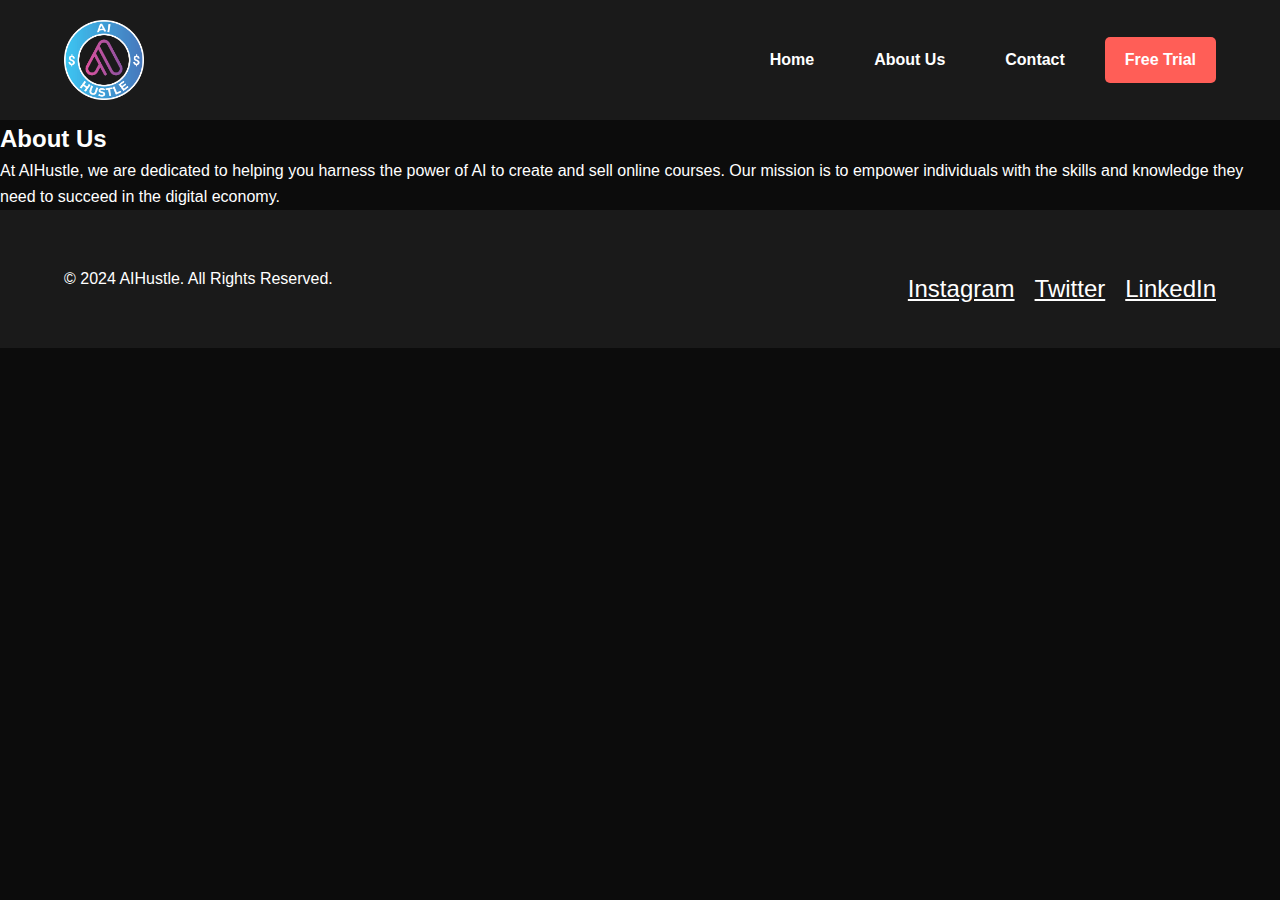
==== about.html @ 97418e51 "add files" ====
<!DOCTYPE html>
<html lang="en">
<head>
    <meta charset="UTF-8">
    <meta name="viewport" content="width=device-width, initial-scale=1.0">
    <title>About Us - AIHustle</title>
    <link rel="stylesheet" href="style.css">
</head>
<body>

    <!-- Navigation Bar -->
    <header class="nav-bar">
        <div class="container">
            <img src="logo.png" alt="AIHustle Logo" class="logo">
            <nav class="nav-links">
                <a href="index.html" class="nav-link">Home</a>
                <a href="about.html" class="nav-link">About Us</a>
                <a href="contact.html" class="nav-link">Contact</a>
                <a href="free.html" class="nav-link hero-button">Free Trial</a>
            </nav>
        </div>
    </header>

    <!-- About Us Section -->
    <section class="about-section">
        <h2>About Us</h2>
        <p>At AIHustle, we are dedicated to helping you harness the power of AI to create and sell online courses. Our mission is to empower individuals with the skills and knowledge they need to succeed in the digital economy.</p>
    </section>

    <!-- Footer Section -->
    <footer class="footer">
        <div class="container">
            <p>© 2024 AIHustle. All Rights Reserved.</p>
            <div class="social-links">
                <a href="#">Instagram</a>
                <a href="#">Twitter</a>
                <a href="#">LinkedIn</a>
            </div>
        </div>
    </footer>

</body>
</html>
---- style.css ----
/* Reset */
* {
    margin: 0;
    padding: 0;
    box-sizing: border-box;
}

body {
    font-family: 'Poppins', sans-serif;
    background-color: #0c0c0c;
    color: #ffffff;
    line-height: 1.6;
}

/* Navigation Bar */
.nav-bar {
    background-color: #1a1a1a;
    padding: 20px 0;
}

.container {
    width: 90%;
    margin: 0 auto;
    display: flex;
    justify-content: space-between;
    align-items: center;
}

.logo {
    width: 80px;
    height: auto;
    object-fit: contain;
}

.nav-links {
    display: flex;
    gap: 20px;
}

.nav-link, .hero-button {
    color: #ffffff;
    font-weight: bold;
    text-decoration: none;
    padding: 10px 20px;
    border-radius: 5px;
    transition: background-color 0.3s ease;
}

.hero-button {
    background: #ff5e57;
}

.nav-link:hover, .hero-button:hover {
    background: #333333;
}

/* Hero Section */
.hero-section {
    height: 100vh;
    display: flex;
    align-items: center;
    justify-content: center;
    background-image: url('hero-background.jpg');
    background-size: cover;
    background-position: center;
    text-align: center;
    color: #ffffff;
}

.hero-content {
    max-width: 800px;
    margin: 0 auto;
    padding: 20px;
}

.hero-section h1 {
    font-size: 3.5rem;
    margin-bottom: 20px;
}

.hero-section p {
    font-size: 1.5rem;
    margin-bottom: 40px;
}

.cta-button {
    background: #ff5e57;
    color: #ffffff;
    font-size: 1.2rem;
    padding: 15px 30px;
    border-radius: 30px;
    transition: background-color 0.3s ease;
    text-decoration: none;
}

.cta-button:hover {
    background: #e94b4b;
}

/* Free Trial Section */
.video-container {
    padding: 40px 0;
    text-align: center;
}

.video {
    width: 1000px;
    height: 500px;
    margin: 0 auto 20px;
}

.video-row {
    display: flex;
    justify-content: center;
    align-items: flex-start;
    margin-top: 20px;
}

.small-video {
    width: 500px;
    height: 400px;
    margin: 0 10px;
    flex: none;
}

.newsletter {
    flex: 1;
    text-align: center;
    color: #ffffff;
    padding: 20px;
    background-color: #1a1a1a;
    border-radius: 10px;
    margin: 0 10px;
    width: 200px;
    height: 250px;
}

.newsletter h3 {
    margin-bottom: 15px;
    color: #ff5e57;
}

.newsletter p {
    margin: 10px 0;
}

/* Footer Section */
.footer {
    background-color: #1a1a1a;
    padding: 40px 0;
    text-align: center;
}

.social-links {
    display: flex;
    justify-content: center;
    gap: 20px;
    margin-top: 20px;
}

.social-links a {
    color: #ffffff;
    font-size: 1.5rem;
    transition: color 0.3s ease;
}

.social-links a:hover {
    color: #ff5e57;
}
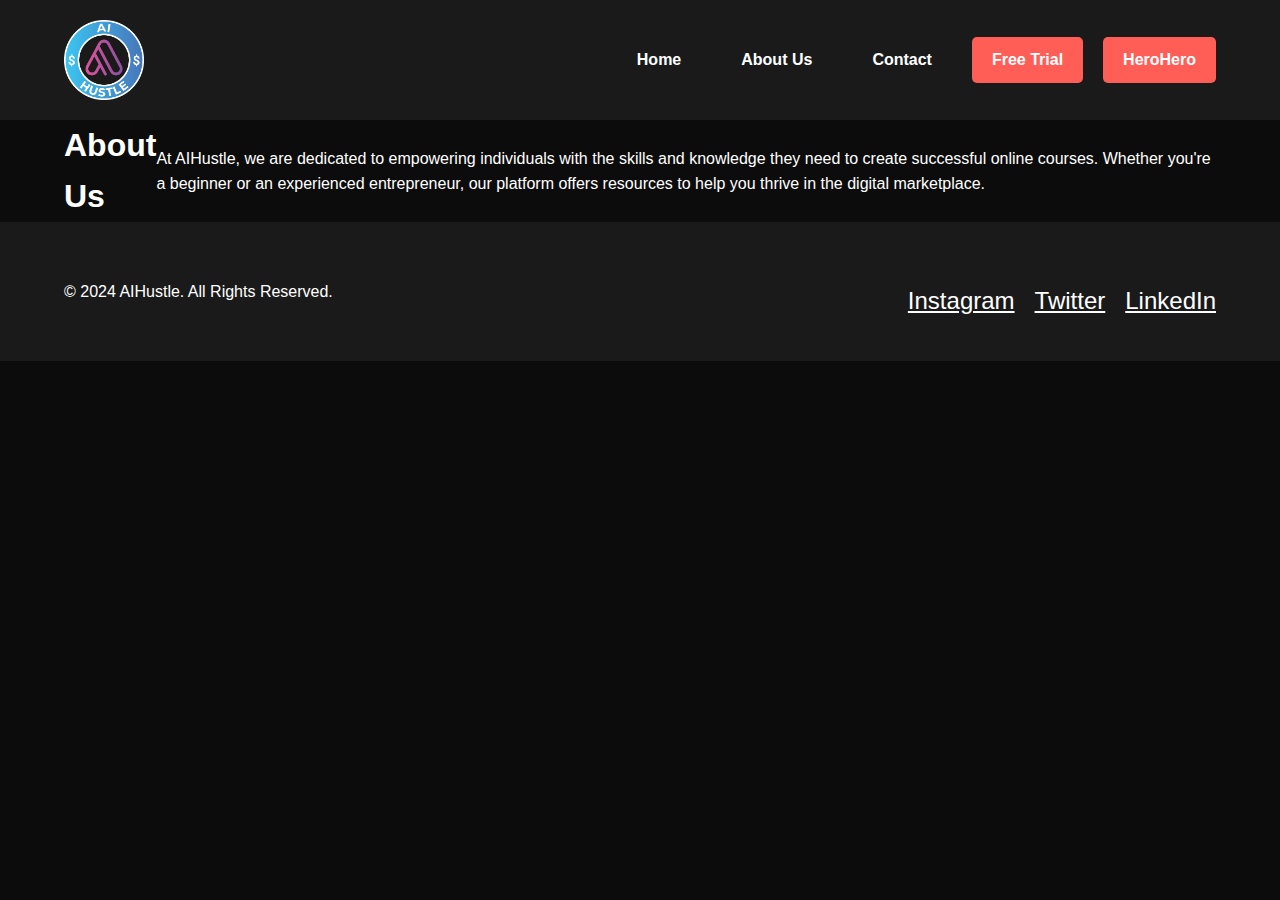
==== commit 0f51e671: "Update about.html" ====
--- a/about.html
+++ b/about.html
@@ -17,14 +17,17 @@
                 <a href="about.html" class="nav-link">About Us</a>
                 <a href="contact.html" class="nav-link">Contact</a>
                 <a href="free.html" class="nav-link hero-button">Free Trial</a>
+                <a href="https://herohero.co/aihustle" target="_blank" class="nav-link hero-button">HeroHero</a>
             </nav>
         </div>
     </header>
 
-    <!-- About Us Section -->
-    <section class="about-section">
-        <h2>About Us</h2>
-        <p>At AIHustle, we are dedicated to helping you harness the power of AI to create and sell online courses. Our mission is to empower individuals with the skills and knowledge they need to succeed in the digital economy.</p>
+    <!-- About Us Section with Animation -->
+    <section class="about-section fade-in">
+        <div class="container">
+            <h1>About Us</h1>
+            <p>At AIHustle, we are dedicated to empowering individuals with the skills and knowledge they need to create successful online courses. Whether you're a beginner or an experienced entrepreneur, our platform offers resources to help you thrive in the digital marketplace.</p>
+        </div>
     </section>
 
     <!-- Footer Section -->
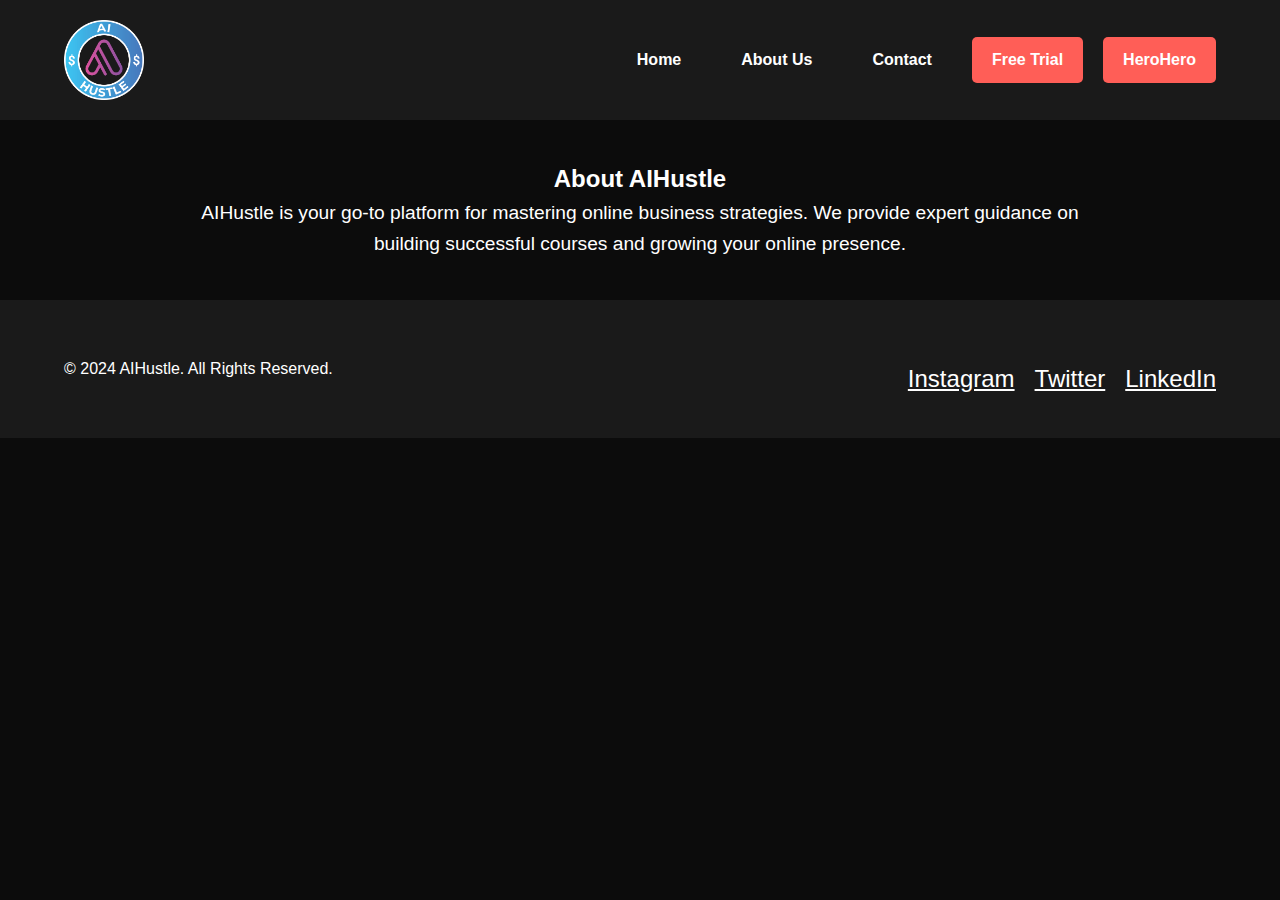
==== commit fe94aaad: "Update about.html" ====
--- a/about.html
+++ b/about.html
@@ -3,7 +3,7 @@
 <head>
     <meta charset="UTF-8">
     <meta name="viewport" content="width=device-width, initial-scale=1.0">
-    <title>About Us - AIHustle</title>
+    <title>AIHustle - About Us</title>
     <link rel="stylesheet" href="style.css">
 </head>
 <body>
@@ -11,23 +11,21 @@
     <!-- Navigation Bar -->
     <header class="nav-bar">
         <div class="container">
-            <img src="logo.png" alt="AIHustle Logo" class="logo">
+            <img src="logo.png" alt="AIHustle Logo" class="logo animate-logo">
             <nav class="nav-links">
-                <a href="index.html" class="nav-link">Home</a>
-                <a href="about.html" class="nav-link">About Us</a>
-                <a href="contact.html" class="nav-link">Contact</a>
-                <a href="free.html" class="nav-link hero-button">Free Trial</a>
-                <a href="https://herohero.co/aihustle" target="_blank" class="nav-link hero-button">HeroHero</a>
+                <a href="index.html" class="nav-link animate-nav">Home</a>
+                <a href="about.html" class="nav-link animate-nav">About Us</a>
+                <a href="contact.html" class="nav-link animate-nav">Contact</a>
+                <a href="free.html" class="nav-link hero-button animate-nav">Free Trial</a>
+                <a href="https://herohero.co/aihustle" target="_blank" class="nav-link hero-button animate-nav">HeroHero</a>
             </nav>
         </div>
     </header>
 
-    <!-- About Us Section with Animation -->
-    <section class="about-section fade-in">
-        <div class="container">
-            <h1>About Us</h1>
-            <p>At AIHustle, we are dedicated to empowering individuals with the skills and knowledge they need to create successful online courses. Whether you're a beginner or an experienced entrepreneur, our platform offers resources to help you thrive in the digital marketplace.</p>
-        </div>
+    <!-- About Us Section -->
+    <section class="about-section animate-about">
+        <h2>About AIHustle</h2>
+        <p>AIHustle is your go-to platform for mastering online business strategies. We provide expert guidance on building successful courses and growing your online presence.</p>
     </section>
 
     <!-- Footer Section -->
--- a/style.css
+++ b/style.css
@@ -16,6 +16,10 @@
 .nav-bar {
     background-color: #1a1a1a;
     padding: 20px 0;
+    position: sticky;
+    top: 0;
+    width: 100%;
+    z-index: 1000;
 }
 
 .container {
@@ -54,94 +58,44 @@
     background: #333333;
 }
 
-/* Hero Section */
-.hero-section {
-    height: 100vh;
-    display: flex;
-    align-items: center;
-    justify-content: center;
-    background-image: url('hero-background.jpg');
-    background-size: cover;
-    background-position: center;
-    text-align: center;
-    color: #ffffff;
+/* Animations */
+.fade-in {
+    opacity: 0;
+    animation: fadeIn 1.5s forwards;
 }
 
-.hero-content {
-    max-width: 800px;
-    margin: 0 auto;
-    padding: 20px;
+@keyframes fadeIn {
+    from { opacity: 0; }
+    to { opacity: 1; }
 }
 
-.hero-section h1 {
-    font-size: 3.5rem;
-    margin-bottom: 20px;
+.slide-in {
+    transform: translateX(-100%);
+    animation: slideIn 1.5s forwards;
 }
 
-.hero-section p {
-    font-size: 1.5rem;
-    margin-bottom: 40px;
+@keyframes slideIn {
+    from { transform: translateX(-100%); }
+    to { transform: translateX(0); }
 }
 
-.cta-button {
-    background: #ff5e57;
-    color: #ffffff;
-    font-size: 1.2rem;
-    padding: 15px 30px;
-    border-radius: 30px;
-    transition: background-color 0.3s ease;
-    text-decoration: none;
-}
-
-.cta-button:hover {
-    background: #e94b4b;
-}
-
-/* Free Trial Section */
-.video-container {
+/* About & Contact Section */
+.about-section, .contact-section {
     padding: 40px 0;
     text-align: center;
 }
 
-.video {
-    width: 1000px;
-    height: 500px;
-    margin: 0 auto 20px;
-}
-
-.video-row {
-    display: flex;
-    justify-content: center;
-    align-items: flex-start;
-    margin-top: 20px;
-}
-
-.small-video {
-    width: 500px;
-    height: 400px;
-    margin: 0 10px;
-    flex: none;
-}
-
-.newsletter {
-    flex: 1;
-    text-align: center;
-    color: #ffffff;
-    padding: 20px;
-    background-color: #1a1a1a;
-    border-radius: 10px;
-    margin: 0 10px;
-    width: 200px;
-    height: 250px;
-}
-
-.newsletter h3 {
-    margin-bottom: 15px;
+.about-section h1, .contact-section h1 {
+    font-size: 2.5rem;
+    margin-bottom: 20px;
     color: #ff5e57;
 }
 
-.newsletter p {
-    margin: 10px 0;
+.about-section p, .contact-section p {
+    font-size: 1.2rem;
+    width: 70%;
+    margin: 0 auto;
+    color: #ffffff;
 }
 
 /* Footer Section */
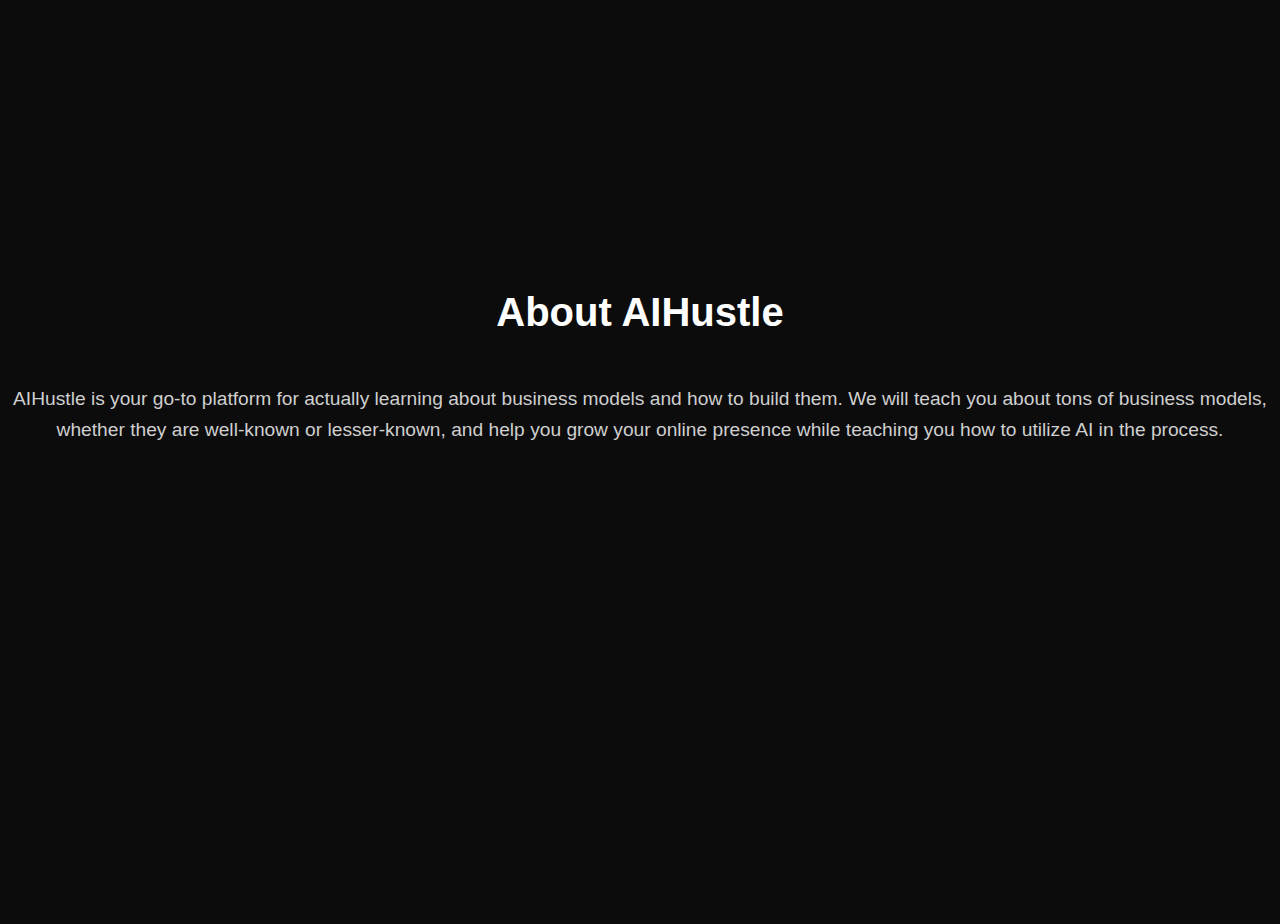
==== commit b7d93f06: "Update about.html" ====
--- a/about.html
+++ b/about.html
@@ -23,9 +23,9 @@
     </header>
 
     <!-- About Us Section -->
-    <section class="about-section animate-about">
+    <section class="about-section animate-about" style="padding-top: 120px; padding-bottom: 120px;">
         <h2>About AIHustle</h2>
-        <p>AIHustle is your go-to platform for mastering online business strategies. We provide expert guidance on building successful courses and growing your online presence.</p>
+        <p>AIHustle is your go-to platform for actually learning about business models and how to build them. We will teach you about tons of business models, whether they are well-known or lesser-known, and help you grow your online presence while teaching you how to utilize AI in the process.</p>
     </section>
 
     <!-- Footer Section -->
@@ -33,9 +33,9 @@
         <div class="container">
             <p>© 2024 AIHustle. All Rights Reserved.</p>
             <div class="social-links">
-                <a href="#">Instagram</a>
-                <a href="#">Twitter</a>
-                <a href="#">LinkedIn</a>
+                <a href="https://www.instagram.com/aihustle_net/profilecard/?igsh=MTZkMHJhd3E1Njhibw==" target="_blank">Instagram</a>
+                <a href="https://x.com/aihustle14071" target="_blank">X</a>
+                <a href="https://www.linkedin.com/in/ai-hustle-640b06333?utm_source=share&utm_campaign=share_via&utm_content=profile&utm_medium=android_app" target="_blank">LinkedIn</a>
             </div>
         </div>
     </footer>
--- a/style.css
+++ b/style.css
@@ -18,8 +18,8 @@
     padding: 20px 0;
     position: sticky;
     top: 0;
-    width: 100%;
-    z-index: 1000;
+    z-index: 10;
+    box-shadow: 0 4px 6px rgba(0, 0, 0, 0.1);
 }
 
 .container {
@@ -59,43 +59,113 @@
 }
 
 /* Animations */
-.fade-in {
+.nav-bar, .footer, .hero-content, .video-container {
     opacity: 0;
-    animation: fadeIn 1.5s forwards;
-}
-
-@keyframes fadeIn {
-    from { opacity: 0; }
-    to { opacity: 1; }
-}
-
-.slide-in {
-    transform: translateX(-100%);
-    animation: slideIn 1.5s forwards;
-}
-
-@keyframes slideIn {
-    from { transform: translateX(-100%); }
-    to { transform: translateX(0); }
-}
-
-/* About & Contact Section */
-.about-section, .contact-section {
+    transform: translateY(-20px);
+    animation: fadeInUp 1s ease forwards;
+}
+
+@keyframes fadeInUp {
+    0% {
+        opacity: 0;
+        transform: translateY(20px);
+    }
+    100% {
+        opacity: 1;
+        transform: translateY(0);
+    }
+}
+
+/* Hero Section */
+.hero-section {
+    height: 100vh;
+    display: flex;
+    align-items: center;
+    justify-content: center;
+    background-image: url('hero-background.jpg');
+    background-size: cover;
+    background-position: center;
+    text-align: center;
+    color: #ffffff;
+}
+
+.hero-content {
+    max-width: 800px;
+    margin: 0 auto;
+    padding: 20px;
+    animation-delay: 0.5s;
+}
+
+.hero-section h1 {
+    font-size: 3.5rem;
+    margin-bottom: 20px;
+}
+
+.hero-section p {
+    font-size: 1.5rem;
+    margin-bottom: 40px;
+}
+
+.cta-button {
+    background: #ff5e57;
+    color: #ffffff;
+    font-size: 1.2rem;
+    padding: 15px 30px;
+    border-radius: 30px;
+    transition: background-color 0.3s ease;
+    text-decoration: none;
+}
+
+.cta-button:hover {
+    background: #e94b4b;
+}
+
+/* Free Trial Section */
+.video-container {
     padding: 40px 0;
     text-align: center;
 }
 
-.about-section h1, .contact-section h1 {
-    font-size: 2.5rem;
-    margin-bottom: 20px;
+.video {
+    width: 1000px;
+    height: 500px;
+    margin: 0 auto 20px;
+    animation-delay: 1s;
+}
+
+.video-row {
+    display: flex;
+    justify-content: center;
+    align-items: flex-start;
+    margin-top: 20px;
+}
+
+.small-video {
+    width: 500px;
+    height: 400px;
+    margin: 0 10px;
+    flex: none;
+}
+
+.newsletter {
+    flex: 1;
+    text-align: center;
+    color: #ffffff;
+    padding: 20px;
+    background-color: #1a1a1a;
+    border-radius: 10px;
+    margin: 0 10px;
+    width: 200px;
+    height: 250px;
+}
+
+.newsletter h3 {
+    margin-bottom: 15px;
     color: #ff5e57;
 }
 
-.about-section p, .contact-section p {
-    font-size: 1.2rem;
-    width: 70%;
-    margin: 0 auto;
-    color: #ffffff;
+.newsletter p {
+    margin: 10px 0;
 }
 
 /* Footer Section */
@@ -103,6 +173,7 @@
     background-color: #1a1a1a;
     padding: 40px 0;
     text-align: center;
+    animation-delay: 1.2s;
 }
 
 .social-links {
@@ -121,3 +192,111 @@
 .social-links a:hover {
     color: #ff5e57;
 }
+
+
+.logo {
+    width: 80px;
+    height: auto;
+    object-fit: contain;
+}
+
+.nav-links {
+    display: flex;
+    gap: 20px;
+}
+
+.nav-link, .hero-button {
+    color: #ffffff;
+    font-weight: bold;
+    text-decoration: none;
+    padding: 10px 20px;
+    border-radius: 5px;
+    transition: background-color 0.3s ease;
+}
+
+.hero-button {
+    background: #ff5e57;
+}
+
+.nav-link:hover, .hero-button:hover {
+    background: #333333;
+}
+
+/* Hero Section */
+.hero-section {
+    height: 100vh;
+    display: flex;
+    align-items: center;
+    justify-content: center;
+    background-image: url('hero-background.jpg');
+    background-size: cover;
+    background-position: center;
+    text-align: center;
+}
+
+.hero-content {
+    max-width: 800px;
+    margin: 0 auto;
+    padding: 20px;
+}
+
+.hero-section h1 {
+    font-size: 3.5rem;
+    margin-bottom: 20px;
+}
+
+.hero-section p {
+    font-size: 1.5rem;
+    margin-bottom: 40px;
+}
+
+.cta-button {
+    background: #ff5e57;
+    color: #ffffff;
+    font-size: 1.2rem;
+    padding: 15px 30px;
+    border-radius: 30px;
+    transition: background-color 0.3s ease;
+    text-decoration: none;
+}
+
+.cta-button:hover {
+    background: #e94b4b;
+}
+
+/* About Us and Contact Section */
+.about-section, .contact-section {
+    padding: 80px 0;
+    background-color: #0c0c0c;
+    text-align: center;
+}
+
+.about-section h2, .contact-section h2 {
+    font-size: 2.5rem;
+    margin-bottom: 40px;
+}
+
+.about-section p, .contact-form input, .contact-form textarea {
+    font-size: 1.2rem;
+    color: #cfcfcf;
+    margin-bottom: 150px;
+}
+
+/* Footer Section */
+.footer {
+    background-color: #1a1a1a;
+    padding: 40px 0;
+    text-align: center;
+}
+
+.social-links {
+    display: flex;
+    justify-content: center;
+    gap: 
+}
+
+/* About Us and Contact Section */
+.about-section {
+   margin-bottom: 70px;
+    margin-top: 40px;
+}
